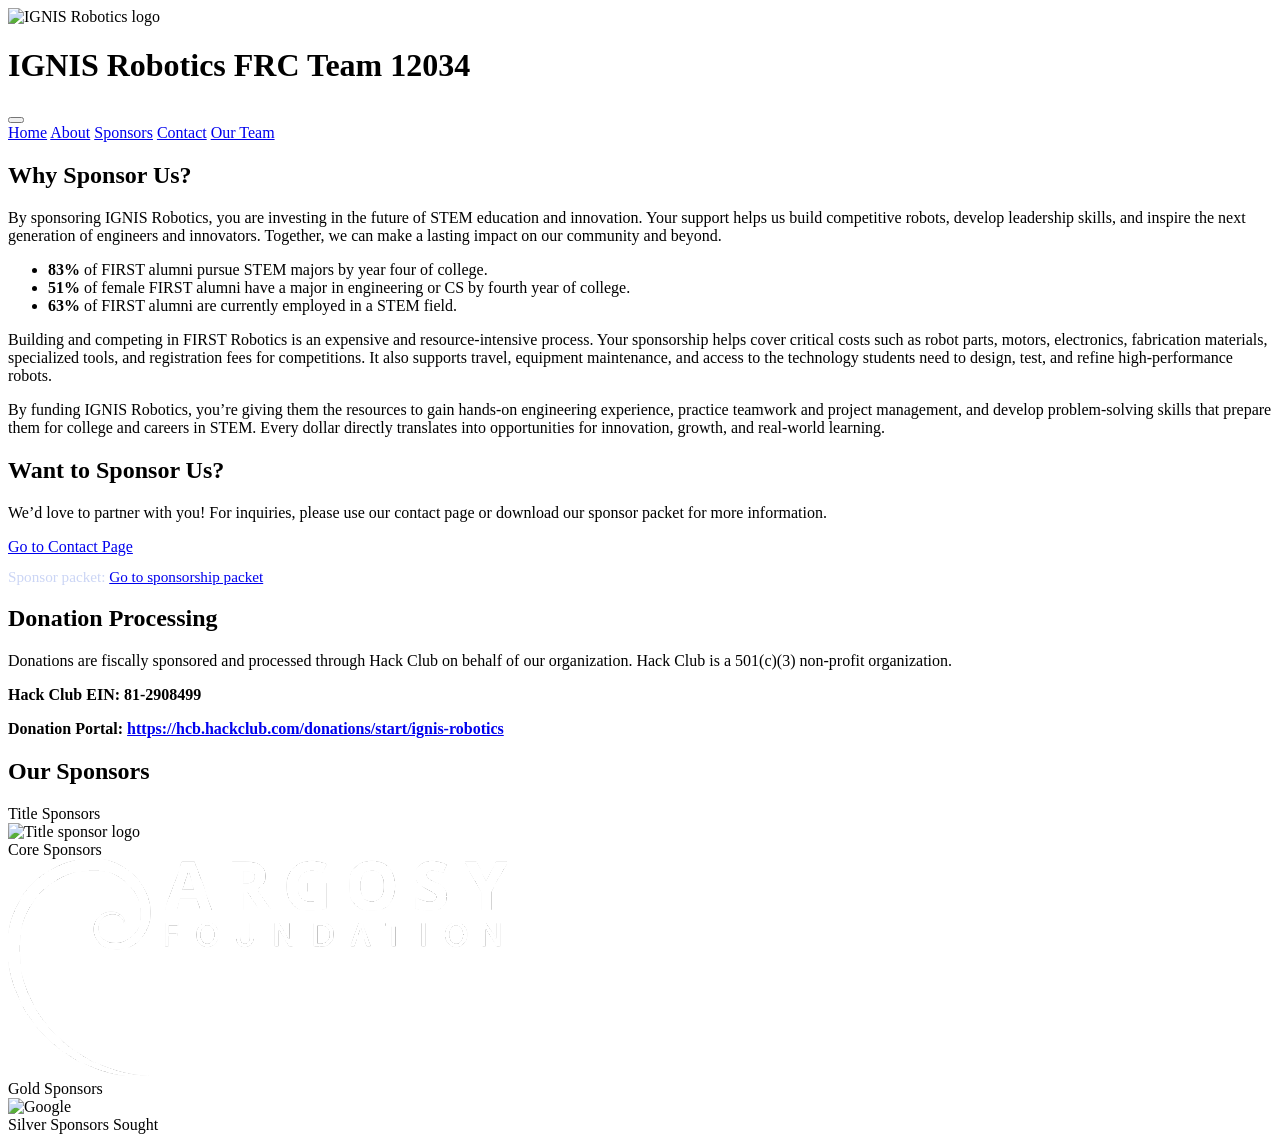
==== sponsors/index.html @ 0a3247ce "Rework sponsors page, remove Our Team page, add Team 3256 support" ====
<!DOCTYPE html>
<html lang="en">
<head>
  <meta charset="UTF-8">
  <title>IGNIS Robotics – Sponsors</title>
  <meta name="viewport" content="width=device-width, initial-scale=1">
  <link rel="preconnect" href="https://fonts.googleapis.com">
  <link rel="preconnect" href="https://fonts.gstatic.com" crossorigin>
  <link href="https://fonts.googleapis.com/css2?family=Lexend:wght@400;500;600&family=Sora:wght@600;700&display=swap" rel="stylesheet">
  <link rel="stylesheet" href="../style.css">
  <link rel="icon" href="../images/Team TAB Logo.png" type="image/png">
</head>
<body>
  <header class="site-header">
    <div class="logo-lockup">
  <img class="site-logo" src="../images/Team logo.png" alt="IGNIS Robotics logo">
      <h1>IGNIS Robotics FRC Team 12034</h1>
    </div>
    <button class="menu-toggle" type="button" aria-label="Toggle navigation" aria-expanded="false" aria-controls="site-nav"><span class="menu-icon" aria-hidden="true"></span></button>
    <nav id="site-nav" aria-label="Main navigation">
      <a href="../home/">Home</a>
      <a href="../about/">About</a>
      <a href="../sponsors/">Sponsors</a>
      <a href="../contact/">Contact</a>
      <a href="../our-team/">Our Team</a>
    </nav>
  </header>

  <main>
    <section class="sponsor-section" data-reveal>
      <div class="sponsor-text">
        <h2>Why Sponsor Us?</h2>
        <p>By sponsoring IGNIS Robotics, you are investing in the future of STEM education
          and innovation. Your support helps us build competitive robots, develop leadership skills,
          and inspire the next generation of engineers and innovators.
          Together, we can make a lasting impact on our community and beyond.</p>

        <ul>
          <li><strong>83%</strong> of FIRST alumni pursue STEM majors by year four of college.</li>
          <li><strong>51%</strong> of female FIRST alumni have a major in engineering or CS by fourth year of college.</li>
          <li><strong>63%</strong> of FIRST alumni are currently employed in a STEM field.</li>
        </ul>

        <p>Building and competing in FIRST Robotics is an expensive and resource-intensive process.
          Your sponsorship helps cover critical costs such as robot parts, motors, electronics,
          fabrication materials, specialized tools, and registration fees for competitions.
          It also supports travel, equipment maintenance, and access to the technology students need to design, test,
          and refine high-performance robots.</p>

        <p>By funding IGNIS Robotics, you’re giving them the
          resources to gain hands-on engineering experience, practice teamwork and project management, and
          develop problem-solving skills that prepare them for college and careers in STEM.
          Every dollar directly translates into opportunities for innovation, growth, and real-world learning.</p>
      </div>
    </section>

    <section class="sponsor-contact" data-reveal>
      <div class="contact-bubble">
        <h2>Want to Sponsor Us?</h2>
        <p>We’d love to partner with you! For inquiries, please use our contact page or download our sponsor packet for more information.</p>
        <a class="cta-button" href="../contact/">Go to Contact Page</a>
        <p style="margin-top:0.75rem; font-size:0.95rem; color:#cbd5f5;">Sponsor packet: <a class="sponsor-packet-link" href="https://docs.google.com/document/d/1VcobJuTHBTYQPiitCKM2Ftywepp1LyxhzjxF4hCkPEA/edit?usp=sharing" target="_blank" rel="noopener" aria-label="Go to sponsorship packet">Go to sponsorship packet</a></p>
      </div>
    </section>

    <section class="donation-info" data-reveal>
      <h2>Donation Processing</h2>
      <p>Donations are fiscally sponsored and processed through Hack Club on behalf of our organization. Hack Club is a 501(c)(3) non-profit organization.</p>
      <p><strong>Hack Club EIN: 81-2908499</strong></p>
  <p><strong>Donation Portal: <a href="https://hcb.hackclub.com/donations/start/ignis-robotics" target="_blank" rel="noopener">https://hcb.hackclub.com/donations/start/ignis-robotics</a></strong></p>
    </section>

    <section class="sponsor-tiers" data-reveal>
      <h2>Our Sponsors</h2>
      <div class="tier-grid">
        <article class="tier-card tier-featured">
          <span class="tier-label">Title Sponsors</span>
          <div class="tier-logos">
            <img src="../images/Apple_Logo_White_lg.svg" alt="Title sponsor logo">
          </div>
        </article>
        <article class="tier-card">
          <span class="tier-label">Core Sponsors</span>
          <div class="tier-logos">
            <a href="https://www.argosyfnd.org/" target="_blank" rel="noopener" aria-label="Argosy Foundation website">
              <img src="../images/Argosy_Foundation_Logo_White.png" alt="Argosy Foundation">
            </a>
          </div>
        </article>
        <article class="tier-card">
          <span class="tier-label">Gold Sponsors</span>
          <div class="tier-logos">
            <img src="../images/Google_G_Logo.svg" alt="Google">
          </div>
        </article>
        <article class="tier-card tier-open">
          <span class="tier-label">Silver Sponsors</span>
          <span class="tier-sought">Sought</span>
        </article>
      </div>
    </section>
  </main>

  <!-- footer removed per request -->

  <script src="../js/main.js"></script>
</body>
</html>
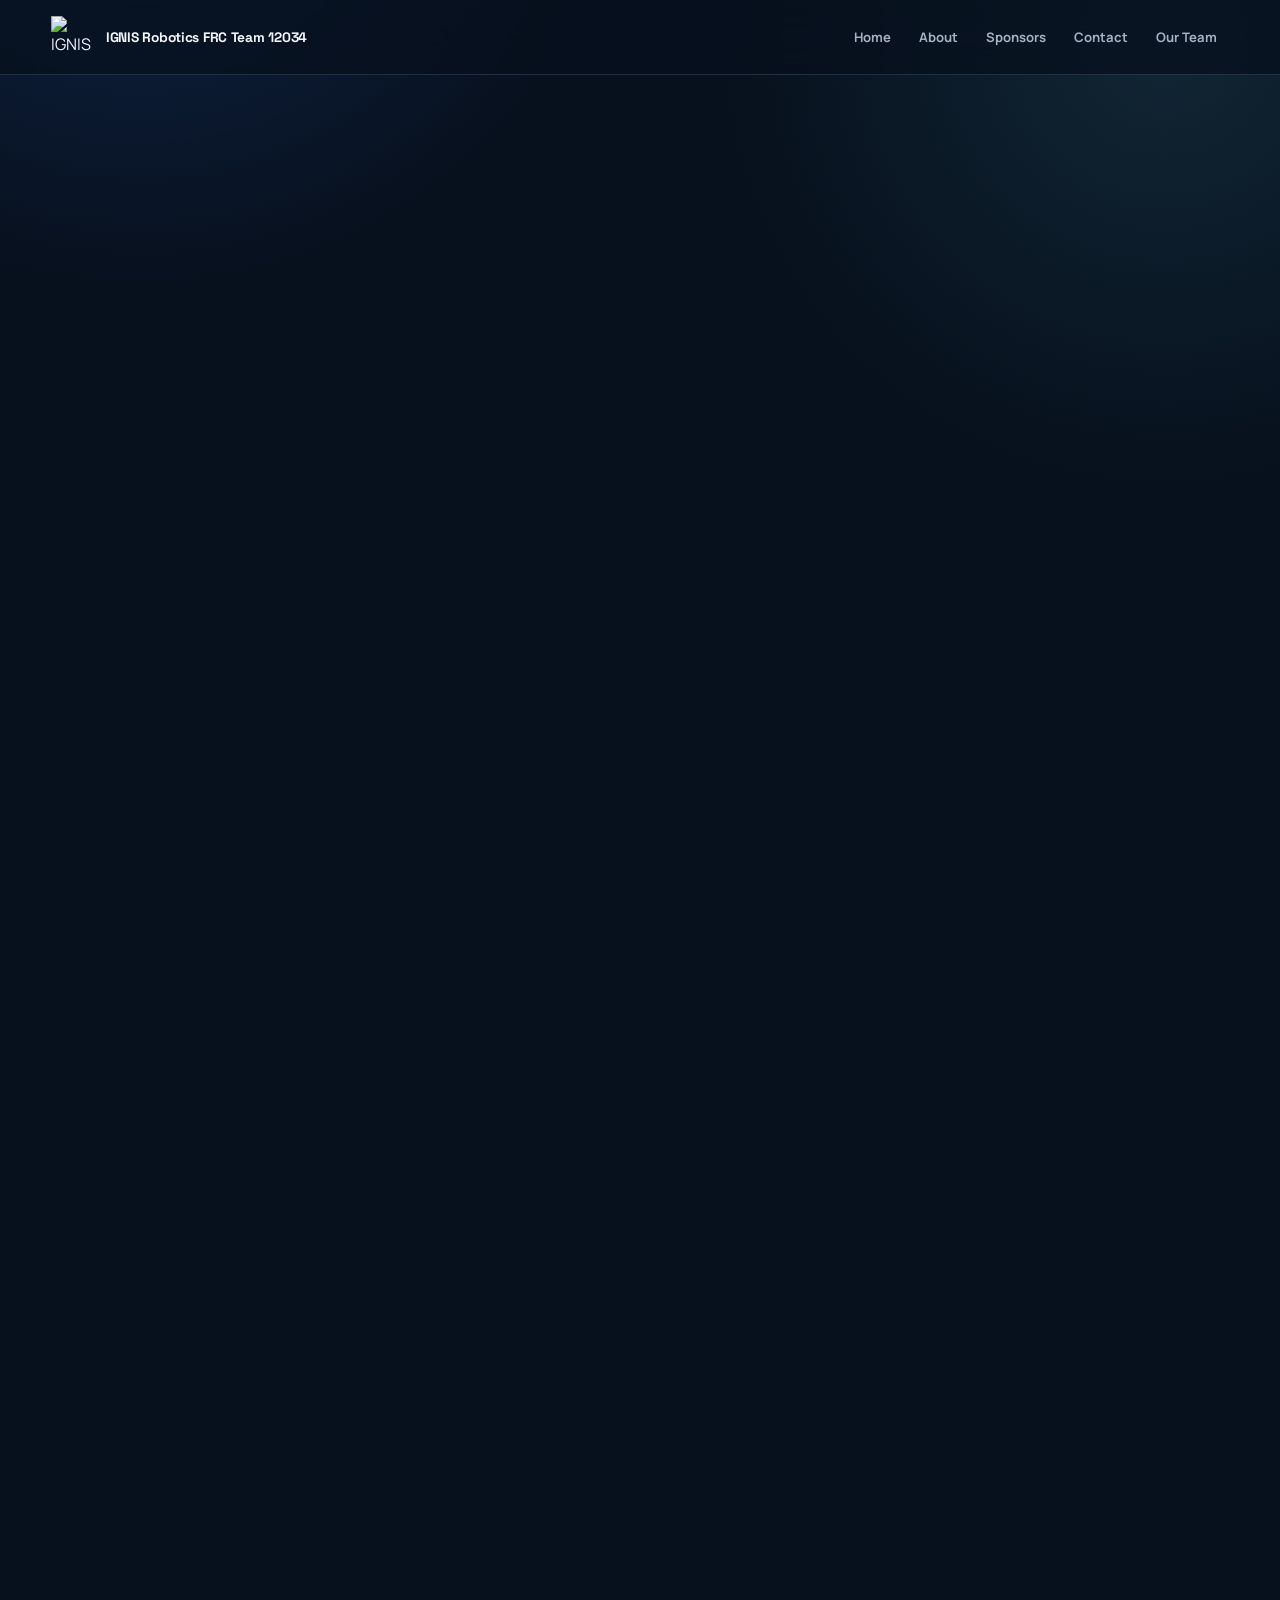
==== commit d11c3ef0: "fixes" ====
--- a/sponsors/index.html
+++ b/sponsors/index.html
@@ -90,7 +90,7 @@
         <article class="tier-card">
           <span class="tier-label">Gold Sponsors</span>
           <div class="tier-logos">
-            <img src="../images/Google_G_Logo.svg" alt="Google">
+            <img src="../images/Google_Logo.svg" alt="Google">
           </div>
         </article>
         <article class="tier-card tier-open">
--- a/style.css
+++ b/style.css
@@ -0,0 +1,262 @@
+@import url('https://fonts.googleapis.com/css2?family=DM+Mono:wght@400;500&family=Manrope:wght@400;500;600;700;800&family=Space+Grotesk:wght@500;600;700&display=swap');
+
+:root {
+  --ink: #f4f7fb;
+  --muted: #a6b2c3;
+  --dim: #718097;
+  --night: #07101d;
+  --panel: #0d1929;
+  --panel-light: #13243a;
+  --line: rgba(176, 202, 232, 0.16);
+  --blue: #387cff;
+  --cyan: #65d7ef;
+  --amber: #ffb45b;
+  --shadow: 0 24px 80px rgba(0, 0, 0, 0.34);
+  --radius: 22px;
+  --content: 1220px;
+}
+
+* { box-sizing: border-box; margin: 0; padding: 0; }
+html { color-scheme: dark; scroll-behavior: smooth; }
+body {
+  min-width: 320px;
+  background:
+    radial-gradient(circle at 11% -10%, rgba(56, 124, 255, .22), transparent 31rem),
+    radial-gradient(circle at 91% 2%, rgba(101, 215, 239, .11), transparent 28rem),
+    var(--night);
+  color: var(--ink);
+  font-family: 'Manrope', system-ui, sans-serif;
+  line-height: 1.6;
+}
+body::before {
+  content: '';
+  position: fixed;
+  inset: 0;
+  pointer-events: none;
+  opacity: .32;
+  background-image: linear-gradient(rgba(255,255,255,.025) 1px, transparent 1px), linear-gradient(90deg, rgba(255,255,255,.025) 1px, transparent 1px);
+  background-size: 52px 52px;
+  mask-image: linear-gradient(to bottom, black, transparent 72%);
+}
+
+h1, h2, h3, .page-title { font-family: 'Space Grotesk', sans-serif; line-height: 1.08; letter-spacing: -.045em; }
+h1 { font-size: .86rem; letter-spacing: -.02em; }
+h2 { font-size: clamp(2.1rem, 4vw, 4.1rem); }
+h3 { font-size: 1.24rem; }
+p { color: var(--muted); font-size: 1rem; line-height: 1.78; }
+a { color: var(--ink); text-underline-offset: 4px; }
+a:hover { color: white; }
+img { max-width: 100%; }
+button, input, textarea { font: inherit; }
+*:focus-visible { outline: 3px solid var(--cyan); outline-offset: 4px; }
+
+.site-header {
+  position: sticky;
+  top: 0;
+  z-index: 10;
+  display: flex;
+  align-items: center;
+  justify-content: space-between;
+  gap: 2rem;
+  max-width: 1400px;
+  margin: 0 auto;
+  padding: 1rem clamp(1.25rem, 4vw, 3.5rem);
+  background: rgba(7, 16, 29, .76);
+  border-bottom: 1px solid var(--line);
+  backdrop-filter: blur(18px);
+}
+.logo-lockup { display: flex; align-items: center; gap: .8rem; min-width: 0; }
+.site-logo { width: 42px; height: 42px; object-fit: contain; }
+.logo-lockup h1 { white-space: nowrap; }
+nav { display: flex; align-items: center; gap: .25rem; }
+nav a {
+  position: relative;
+  padding: .55rem .75rem;
+  color: var(--muted);
+  font-size: .82rem;
+  font-weight: 700;
+  text-decoration: none;
+  transition: color .2s ease;
+}
+nav a::after { content: ''; position: absolute; left: .75rem; right: .75rem; bottom: .25rem; height: 2px; background: var(--cyan); transform: scaleX(0); transform-origin: left; transition: transform .2s ease; }
+nav a:hover, nav a[aria-current='page'] { color: var(--ink); }
+nav a:hover::after, nav a[aria-current='page']::after { transform: scaleX(1); }
+.menu-toggle { display: none; border: 1px solid var(--line); background: transparent; color: var(--ink); border-radius: 10px; padding: .7rem; cursor: pointer; }
+.menu-icon, .menu-icon::before, .menu-icon::after { display: block; width: 1.1rem; height: 2px; background: currentColor; }
+.menu-icon { position: relative; }
+.menu-icon::before, .menu-icon::after { content: ''; position: absolute; left: 0; }
+.menu-icon::before { top: -.35rem; }
+.menu-icon::after { top: .35rem; }
+
+main { width: min(var(--content), calc(100% - 3rem)); margin: 0 auto; padding: clamp(3rem, 8vw, 7.5rem) 0; }
+.hero {
+  position: relative;
+  display: grid;
+  grid-template-columns: minmax(0, 1.04fr) minmax(320px, .96fr);
+  gap: clamp(2rem, 6vw, 6.5rem);
+  align-items: center;
+  min-height: min(680px, 70vh);
+  margin-bottom: clamp(4rem, 9vw, 8rem);
+}
+.hero::before { content: '12034'; position: absolute; right: -2rem; top: -4rem; z-index: -1; color: rgba(255,255,255,.025); font: 700 clamp(7rem, 20vw, 17rem)/1 'Space Grotesk'; letter-spacing: -.12em; }
+.hero-visual { order: 1; }
+.hero-content { order: 2; }
+.hero-image { position: relative; overflow: hidden; min-height: 480px; border: 1px solid var(--line); border-radius: var(--radius); background: var(--panel); box-shadow: var(--shadow); transform: rotate(-1.5deg); }
+.hero-image::after { content: ''; position: absolute; inset: 0; background: linear-gradient(145deg, rgba(56,124,255,.12), transparent 48%, rgba(0,0,0,.45)); pointer-events: none; }
+.hero-photo { width: 100%; height: 100%; min-height: 480px; display: block; object-fit: cover; object-position: left top; transform: translate(-50px, -18px) scale(1.14); transform-origin: top left; }
+.hero-content h2 { max-width: 680px; margin: .65rem 0 1.5rem; }
+.hero-content h2::first-line { color: var(--ink); }
+.hero-content p { max-width: 640px; margin-bottom: 1rem; }
+.hero-content p:first-of-type { color: #d6e1f0; font-size: 1.12rem; }
+.eyebrow { color: var(--cyan); font: 500 .72rem 'DM Mono', monospace; letter-spacing: .18em; text-transform: uppercase; }
+.primary-button, .cta-button {
+  display: inline-flex;
+  align-items: center;
+  gap: .75rem;
+  margin-top: 1rem;
+  padding: .9rem 1.25rem;
+  border: 1px solid rgba(255,255,255,.18);
+  border-radius: 999px;
+  background: var(--blue);
+  box-shadow: 0 12px 30px rgba(56,124,255,.24);
+  color: white;
+  font-weight: 800;
+  text-decoration: none;
+  transition: transform .2s ease, background .2s ease, box-shadow .2s ease;
+}
+.primary-button::after, .cta-button::after { content: '>'; font-size: 1.1em; }
+.primary-button:hover, .cta-button:hover { background: #5b91ff; color: white; transform: translateY(-3px); box-shadow: 0 16px 35px rgba(56,124,255,.35); }
+.highlight-grid { display: grid; grid-template-columns: repeat(3, 1fr); gap: 1rem; }
+.highlight-card, .about-text, .sponsor-text, .contact-bubble, .donation-info, .sponsor-open {
+  position: relative;
+  overflow: hidden;
+  border: 1px solid var(--line);
+  border-radius: var(--radius);
+  background: linear-gradient(145deg, rgba(19,36,58,.96), rgba(10,22,37,.92));
+  box-shadow: 0 14px 45px rgba(0,0,0,.18);
+}
+.highlight-card { min-height: 250px; padding: 1.65rem; transition: transform .25s ease, border-color .25s ease; }
+.highlight-card::before, .about-text::before, .sponsor-text::before, .contact-bubble::before, .donation-info::before, .sponsor-open::before { content: ''; position: absolute; width: 9rem; height: 9rem; top: -5rem; right: -3rem; border-radius: 50%; background: rgba(56,124,255,.18); filter: blur(5px); }
+.highlight-card:hover { border-color: rgba(101,215,239,.55); transform: translateY(-7px); }
+.highlight-card h3 { position: relative; margin-bottom: 1.1rem; }
+.highlight-card h3::before { content: '0' counter(item); counter-increment: item; display: block; margin-bottom: 2.2rem; color: var(--cyan); font: 500 .72rem 'DM Mono', monospace; }
+.highlight-grid { counter-reset: item; }
+
+.about-section { display: grid; grid-template-columns: minmax(280px, .85fr) minmax(0, 1.15fr); gap: clamp(1.5rem, 5vw, 5rem); align-items: stretch; margin-bottom: clamp(4rem, 9vw, 8rem); }
+.about-section:nth-child(even) { grid-template-columns: minmax(0, 1.15fr) minmax(280px, .85fr); }
+.about-section:nth-child(even) .about-image { order: 2; }
+.about-image { min-height: 560px; border: 1px solid var(--line); border-radius: var(--radius); background-position: center; background-size: cover; box-shadow: var(--shadow); }
+.about-text { padding: clamp(1.5rem, 4vw, 3.5rem); }
+.about-text h2, .sponsor-text h2 { margin-bottom: 1.5rem; }
+.about-text p + p { margin-top: 1.25rem; }
+.about-links { position: relative; margin-top: 2rem; padding-top: 1.25rem; border-top: 1px solid var(--line); }
+.about-links h3 { margin-bottom: .5rem; }
+.external-links { list-style: none; }
+.external-links a, .sponsor-packet-link { color: var(--cyan); font-weight: 700; }
+
+.sponsor-section { margin-bottom: 1rem; }
+.sponsor-text { padding: clamp(1.5rem, 5vw, 4.5rem); }
+.sponsor-text p, .sponsor-text ul { max-width: 850px; }
+.sponsor-text p { margin-bottom: 1.25rem; }
+.sponsor-text ul { display: grid; grid-template-columns: repeat(3, 1fr); gap: 1rem; margin: 2.5rem 0; list-style: none; }
+.sponsor-text li { padding: 1.25rem; border-left: 2px solid var(--amber); color: #d9e5f3; }
+.sponsor-text li strong { display: block; color: var(--amber); font: 700 clamp(2rem, 4vw, 3.5rem)/1 'Space Grotesk'; }
+.sponsor-contact, .donation-info, .sponsor-open { margin-top: 1rem; }
+.contact-bubble, .donation-info, .sponsor-open { padding: clamp(1.5rem, 4vw, 2.8rem); text-align: center; }
+.contact-bubble h2, .donation-info h2, .sponsor-open h2 { font-size: clamp(1.7rem, 3vw, 2.6rem); margin-bottom: .75rem; }
+.contact-bubble p, .donation-info p, .sponsor-open p { max-width: 760px; margin: 0 auto 1rem; }
+.contact-bubble p:last-child { margin-bottom: 0; }
+
+.sponsor-tiers { margin: 1rem 0 4rem; text-align: center; }
+.sponsor-tiers h2 { margin-bottom: 2rem; }
+.tier-grid { display: grid; grid-template-columns: repeat(4, 1fr); gap: 1rem; }
+.tier-card {
+  display: flex;
+  flex-direction: column;
+  align-items: center;
+  justify-content: center;
+  gap: 1rem;
+  min-height: 180px;
+  padding: 1.5rem 1.5rem;
+  border: 1px solid var(--line);
+  border-radius: var(--radius);
+  background: linear-gradient(145deg, rgba(19,36,58,.96), rgba(10,22,37,.92));
+  text-align: center;
+  transition: transform .25s ease, border-color .25s ease;
+}
+.tier-card:hover {
+  transform: translateY(-4px);
+  border-color: rgba(101,215,239,.4);
+}
+.tier-featured { border-color: rgba(255,180,91,.45); }
+.tier-label { color: var(--cyan); font: 500 .72rem 'DM Mono', monospace; letter-spacing: .16em; text-transform: uppercase; }
+.tier-logos { display: flex; flex-wrap: wrap; align-items: center; justify-content: center; gap: 2rem; width: 100%; padding: 0.5rem; }
+.tier-logos img { display: block; height: 60px; width: auto; max-width: 100%; object-fit: contain; filter: drop-shadow(0 4px 16px rgba(0,0,0,.4)); }
+.tier-featured .tier-logos img { height: 84px; max-width: 300px; }
+.tier-open { border-style: dashed; background: rgba(13,25,41,.4); }
+.tier-open .tier-label { color: var(--dim); }
+.tier-sought { color: var(--dim); font: 500 .78rem 'DM Mono', monospace; letter-spacing: .14em; text-transform: uppercase; }
+
+.contact-section { display: grid; grid-template-columns: minmax(280px, .9fr) minmax(0, 1.1fr); gap: clamp(2rem, 7vw, 7rem); align-items: center; min-height: 620px; }
+.contact-image { padding: clamp(1.5rem, 5vw, 4rem); border: 1px solid var(--line); border-radius: var(--radius); background: linear-gradient(145deg, rgba(19,36,58,.8), rgba(7,16,29,.8)); }
+.contact-image img { display: block; width: 100%; filter: drop-shadow(0 25px 30px rgba(0,0,0,.35)); }
+.contact-info h2 { margin-bottom: 1.25rem; }
+.contact-info p { max-width: 650px; }
+.contact-email { margin: 1.4rem 0 .2rem; color: var(--amber); font: 700 clamp(1.4rem, 3vw, 2.4rem)/1.2 'Space Grotesk'; word-break: break-word; }
+.contact-info h3 { margin-top: 2.2rem !important; margin-bottom: .3rem; }
+.social-buttons { display: flex; gap: .7rem; margin-top: 1.7rem; }
+.social-btn { padding: .7rem 1rem; border-radius: 10px; color: white; font-size: .86rem; font-weight: 800; text-decoration: none; transition: transform .2s ease, filter .2s ease; }
+.social-btn:hover { color: white; transform: translateY(-3px); filter: brightness(1.15); }
+.social-btn.youtube { background: #e62117; }
+.social-btn.instagram { background: linear-gradient(120deg, #f9ce34, #ee2a7b 55%, #6228d7); }
+
+.team-page { max-width: 1050px; padding-top: clamp(3rem, 7vw, 6rem); }
+.team-hero { margin-bottom: 3rem; }
+.team-hero .page-title, .members-directory .page-title { font-size: clamp(2.4rem, 6vw, 5rem); }
+.team-hero .page-title::after { content: ''; display: block; width: 5rem; height: 3px; margin-top: 1.25rem; background: var(--cyan); }
+.leadership-list { display: grid; gap: 1rem; margin-bottom: 3rem; }
+.leader-row { display: grid; grid-template-columns: minmax(230px, 360px) 1fr; gap: clamp(1.25rem, 4vw, 3rem); padding: 1rem; border: 1px solid var(--line); border-radius: var(--radius); background: rgba(13,25,41,.72); transition: border-color .2s ease, transform .2s ease; }
+.leader-row:hover { border-color: rgba(101,215,239,.48); transform: translateX(5px); }
+.leader-photo { aspect-ratio: 4 / 3; overflow: hidden; border-radius: 15px; background: var(--panel-light); }
+.leader-photo img { width: 100%; height: 100%; display: block; object-fit: cover; transition: transform .4s ease; }
+.leader-row:hover .leader-photo img { transform: scale(1.04); }
+.leader-info { align-self: center; padding: 1rem 1rem 1rem 0; }
+.leader-info h3 { font-size: clamp(1.35rem, 2.5vw, 2rem); }
+.leader-info h4 { margin: .45rem 0 1rem; color: var(--cyan); font: 500 .75rem 'DM Mono', monospace; letter-spacing: .08em; text-transform: uppercase; }
+.leader-info p { margin-bottom: 1rem; }
+.leader-contact { color: var(--amber); font-size: .86rem; font-weight: 700; }
+.leader-contact a { color: var(--amber); }
+.members-directory { margin-top: 4rem; padding-top: 2rem; border-top: 1px solid var(--line); }
+.members-directory .form-note { margin-top: 1rem; }
+
+.form-note { color: var(--dim); font-size: .86rem; }
+@media (prefers-reduced-motion: no-preference) { [data-reveal] { opacity: 0; transform: translateY(20px); transition: opacity .7s ease, transform .7s ease; } [data-reveal].is-visible { opacity: 1; transform: none; } }
+
+@media (max-width: 800px) {
+  .site-header { flex-wrap: wrap; }
+  .menu-toggle { display: block; }
+  nav { display: none; width: 100%; flex-direction: column; align-items: stretch; padding-top: .75rem; border-top: 1px solid var(--line); }
+  nav.is-open { display: flex; }
+  nav a { padding: .75rem 0; }
+  nav a::after { left: 0; right: auto; bottom: .45rem; width: 2.5rem; }
+  main { width: min(var(--content), calc(100% - 2rem)); padding: 3rem 0 5rem; }
+  .hero, .contact-section { grid-template-columns: 1fr; min-height: 0; }
+  .hero-visual { order: 2; }
+  .hero-content { order: 1; }
+  .hero-image, .hero-photo { min-height: 330px; }
+  .highlight-grid, .sponsor-text ul { grid-template-columns: 1fr; }
+  .tier-grid { grid-template-columns: repeat(2, 1fr); }
+  .tier-card { min-height: 220px; padding: 2rem 1.25rem; }
+  .about-section, .about-section:nth-child(even) { grid-template-columns: 1fr; }
+  .about-section:nth-child(even) .about-image { order: initial; }
+  .about-image { min-height: 300px; }
+  .leader-row { grid-template-columns: 1fr; }
+  .leader-info { padding: .5rem; }
+}
+@media (max-width: 460px) {
+  .logo-lockup h1 { max-width: 190px; white-space: normal; font-size: .75rem; }
+  .site-logo { width: 36px; height: 36px; }
+  .hero-content h2 { font-size: 2.5rem; }
+  .social-buttons { flex-wrap: wrap; }
+  .tier-grid { grid-template-columns: 1fr; }
+}
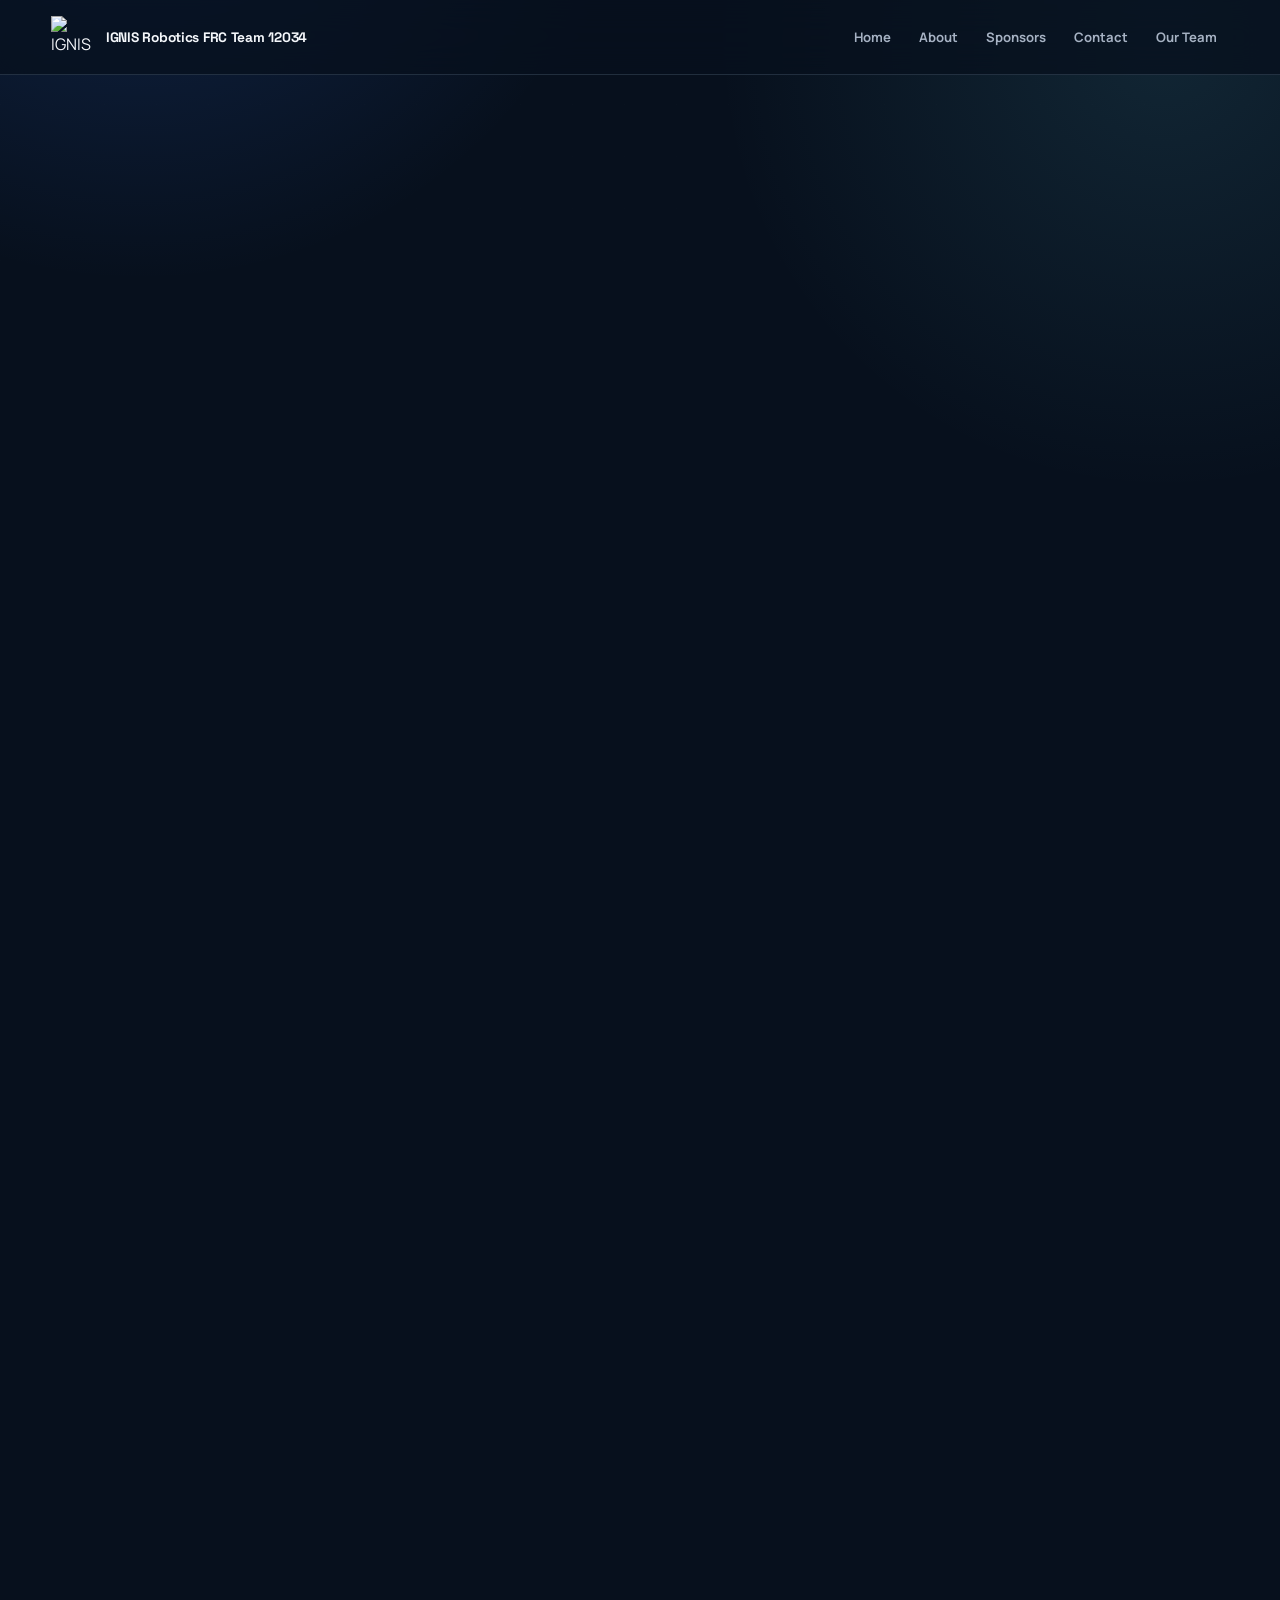
==== commit ec4059e3: "Add Protocase as Gold sponsor alongside Google" ====
--- a/sponsors/index.html
+++ b/sponsors/index.html
@@ -76,7 +76,10 @@
         <article class="tier-card tier-featured">
           <span class="tier-label">Title Sponsors</span>
           <div class="tier-logos">
-            <img src="../images/Apple_Logo_White_lg.svg" alt="Title sponsor logo">
+            <img src="../images/Apple_Logo_White_lg.svg" alt="Apple logo">
+            <a href="https://www.nasa.gov/" target="_blank" rel="noopener" aria-label="NASA website">
+              <img src="../images/NASA_Logo.svg" alt="NASA logo">
+            </a>
           </div>
         </article>
         <article class="tier-card">
@@ -91,6 +94,9 @@
           <span class="tier-label">Gold Sponsors</span>
           <div class="tier-logos">
             <img src="../images/Google_Logo.svg" alt="Google">
+            <a href="https://www.protocase.com/" target="_blank" rel="noopener" aria-label="Protocase website">
+              <img src="../images/Protocase_Logo_White.png" alt="Protocase">
+            </a>
           </div>
         </article>
         <article class="tier-card tier-open">
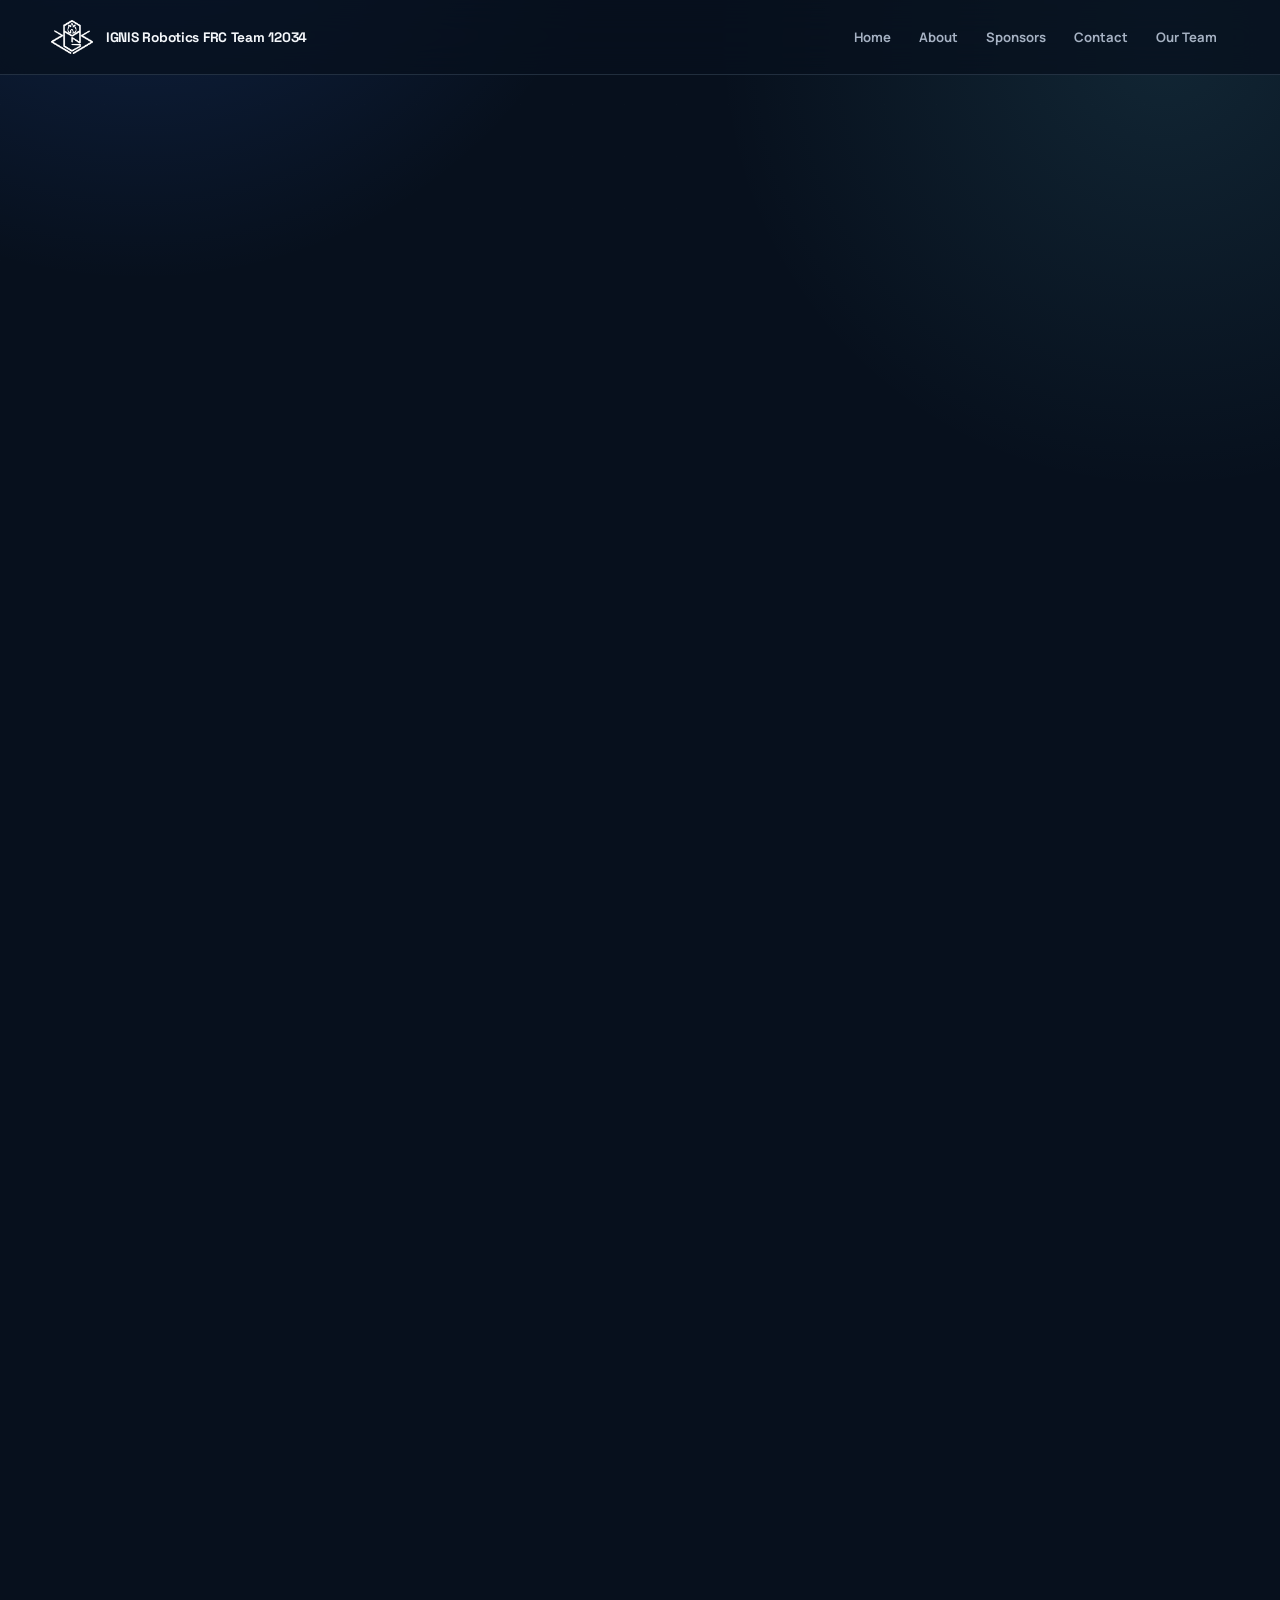
==== commit d12b4008: "pg&e grant" ====
--- a/sponsors/index.html
+++ b/sponsors/index.html
@@ -59,7 +59,7 @@
         <h2>Want to Sponsor Us?</h2>
         <p>We’d love to partner with you! For inquiries, please use our contact page or download our sponsor packet for more information.</p>
         <a class="cta-button" href="../contact/">Go to Contact Page</a>
-        <p style="margin-top:0.75rem; font-size:0.95rem; color:#cbd5f5;">Sponsor packet: <a class="sponsor-packet-link" href="https://docs.google.com/document/d/1VcobJuTHBTYQPiitCKM2Ftywepp1LyxhzjxF4hCkPEA/edit?usp=sharing" target="_blank" rel="noopener" aria-label="Go to sponsorship packet">Go to sponsorship packet</a></p>
+        <p style="margin-top:0.75rem; font-size:0.95rem; color:#cbd5f5;">Sponsor prospectus: <a class="sponsor-packet-link" href="https://ignisrobotics.org/#/prospectus" target="_blank" rel="noopener" aria-label="Read our sponsorship prospectus">Read our sponsorship prospectus</a></p>
       </div>
     </section>
 
@@ -76,7 +76,9 @@
         <article class="tier-card tier-featured">
           <span class="tier-label">Title Sponsors</span>
           <div class="tier-logos">
-            <img src="../images/Apple_Logo_White_lg.svg" alt="Apple logo">
+            <a href="https://www.apple.com/" target="_blank" rel="noopener" aria-label="Apple website">
+              <img src="../images/Apple_Logo_White_lg.svg" alt="Apple logo">
+            </a>
             <a href="https://www.nasa.gov/" target="_blank" rel="noopener" aria-label="NASA website">
               <img src="../images/NASA_Logo.svg" alt="NASA logo">
             </a>
@@ -93,7 +95,12 @@
         <article class="tier-card">
           <span class="tier-label">Gold Sponsors</span>
           <div class="tier-logos">
-            <img src="../images/Google_Logo.svg" alt="Google">
+            <a href="https://www.google.com/" target="_blank" rel="noopener" aria-label="Google website">
+              <img src="../images/Google_Logo.svg" alt="Google">
+            </a>
+            <a href="https://www.pge.com/" target="_blank" rel="noopener" aria-label="PG&amp;E website">
+              <img src="../images/PGE_Logo.svg" alt="PG&amp;E">
+            </a>
             <a href="https://www.protocase.com/" target="_blank" rel="noopener" aria-label="Protocase website">
               <img src="../images/Protocase_Logo_White.png" alt="Protocase">
             </a>
